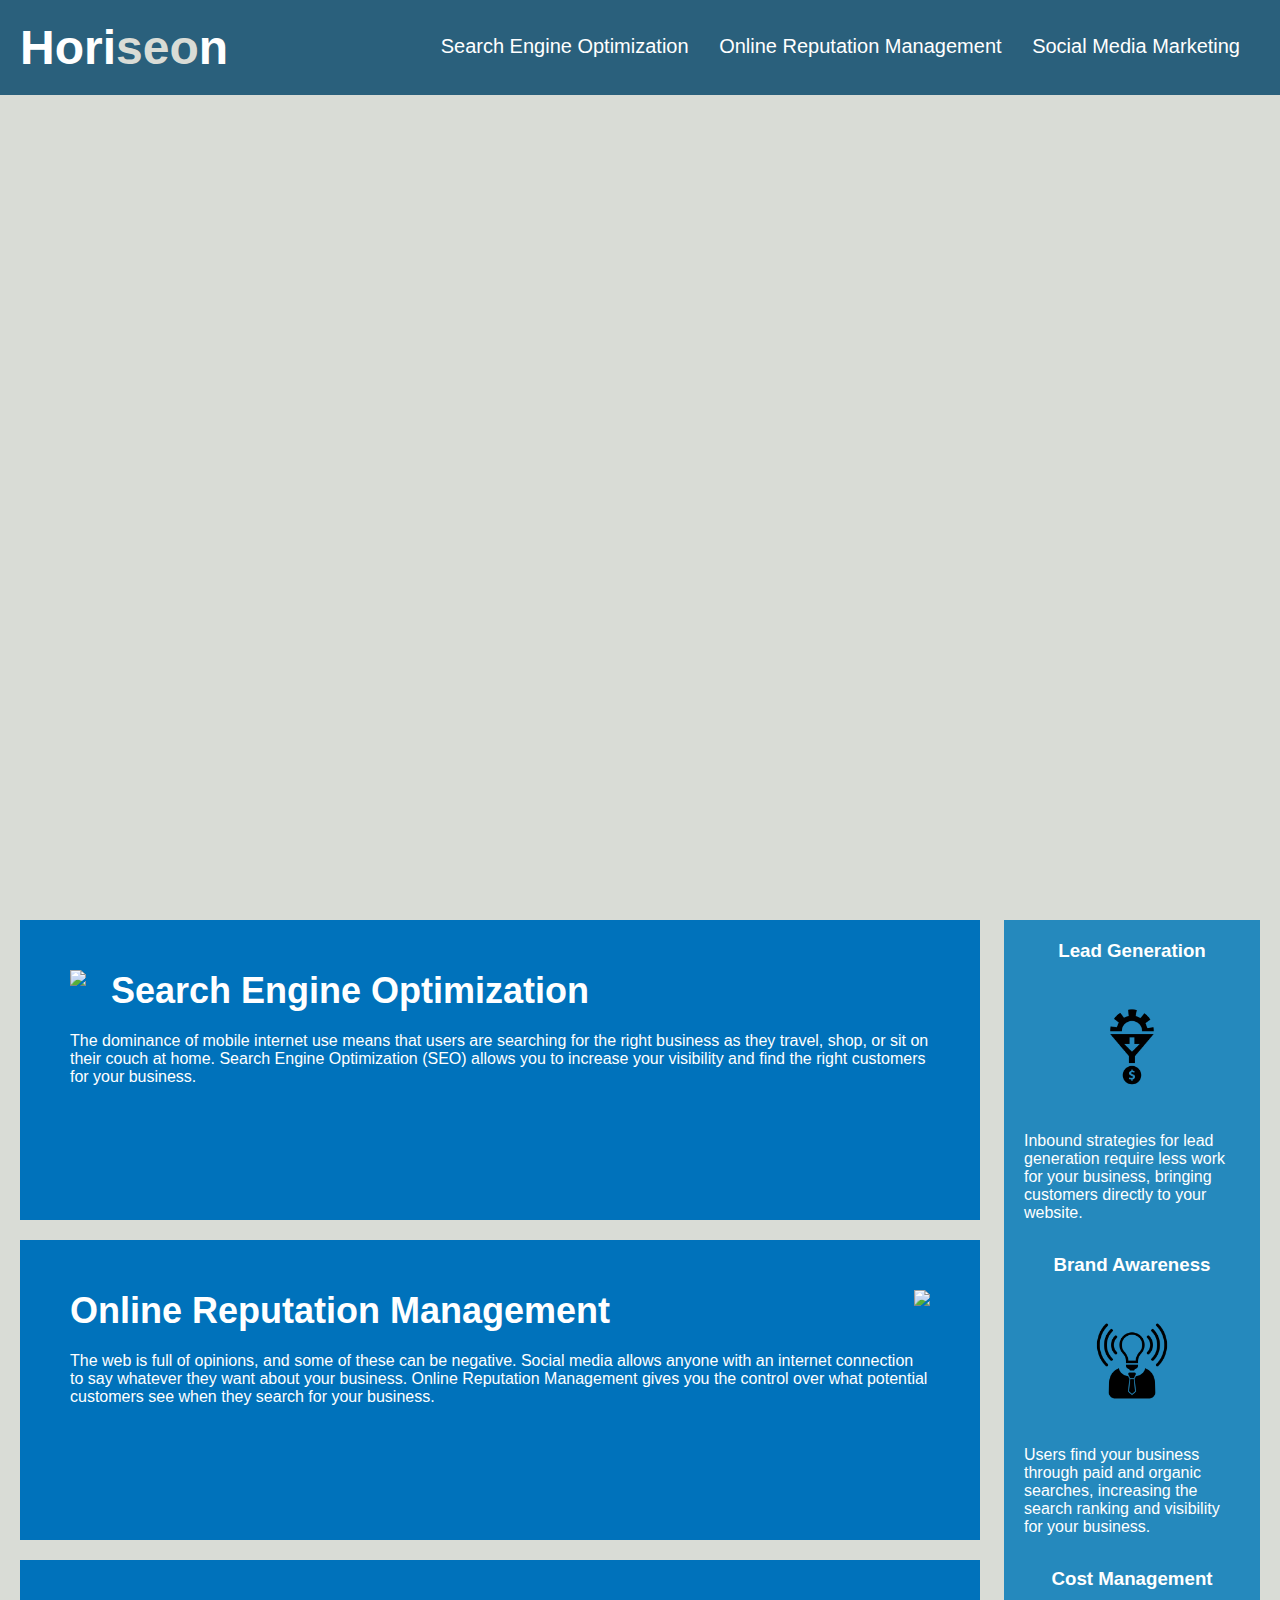
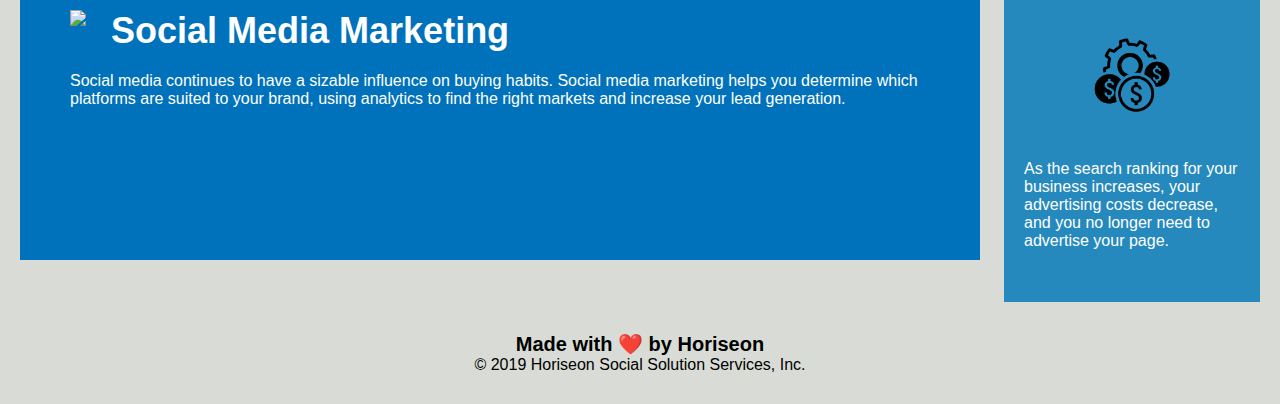
==== 02-Homework/Develop/index.html @ 218cb2b9 "Initial Git clone of repo and also pulled in Homework file." ====
<!DOCTYPE html>
<html lang="en-us">

<head>
    <meta charset="UTF-8" />
    <link rel="stylesheet" href="./assets/css/style.css">
    <title>website</title>
</head>

<body>
    <div class="header">
        <h1>Hori<span class="seo">seo</span>n</h1>
        <div>
            <ul>
                <li>
                    <a href="#search-engine-optimization">Search Engine Optimization</a>
                </li>
                <li>
                    <a href="#online-reputation-management">Online Reputation Management</a>
                </li>
                <li>
                    <a href="#social-media-marketing">Social Media Marketing</a>
                </li>
            </ul>
        </div>
    </div>
    <div class="hero"></div>
    <div class="content">
        <div class="search-engine-optimization">
            <img src="./assets/images/search-engine-optimization.jpg" class="float-left" />
            <h2>Search Engine Optimization</h2>
            <p>
                The dominance of mobile internet use means that users are searching for the right business as they travel, shop, or sit on their couch at home. Search Engine Optimization (SEO) allows you to increase your visibility and find the right customers for your business.
            </p>
        </div>
        <div id="online-reputation-management" class="online-reputation-management">
            <img src="./assets/images/online-reputation-management.jpg" class="float-right" />
            <h2>Online Reputation Management</h2>
            <p>
                The web is full of opinions, and some of these can be negative. Social media allows anyone with an internet connection to say whatever they want about your business. Online Reputation Management gives you the control over what potential customers see when they search for your business.
            </p>
        </div>
        <div id="social-media-marketing" class="social-media-marketing">
            <img src="./assets/images/social-media-marketing.jpg" class="float-left" />
            <h2>Social Media Marketing</h2>
            <p>
                Social media continues to have a sizable influence on buying habits. Social media marketing helps you determine which platforms are suited to your brand, using analytics to find the right markets and increase your lead generation.
            </p>
        </div>
    </div>
    <div class="benefits">
        <div class="benefit-lead">
            <h3>Lead Generation</h3>
            <img src="./assets/images/lead-generation.png" />
            <p>
                Inbound strategies for lead generation require less work for your business, bringing customers directly to your website.
            </p>
        </div>
        <div class="benefit-brand">
            <h3>Brand Awareness</h3>
            <img src="./assets/images/brand-awareness.png" />
            <p>
                Users find your business through paid and organic searches, increasing the search ranking and visibility for your business.
            </p>
        </div>
        <div class="benefit-cost">
            <h3>Cost Management</h3>
            <img src="./assets/images/cost-management.png" />
            <p>
                As the search ranking for your business increases, your advertising costs decrease, and you no longer need to advertise your page.
            </p>
        </div>
    </div>
    <div class="footer">
        <h2>Made with ❤️️ by Horiseon</h2>
        <p>
            &copy; 2019 Horiseon Social Solution Services, Inc.
        </p>
    </div>
</body>

</html>
---- 02-Homework/Develop/assets/css/style.css ----
* {
    box-sizing: border-box;
    padding: 0;
    margin: 0;
}

body {
    background-color: #d9dcd6;
}

.header {
    padding: 20px;
    font-family: 'Trebuchet MS', 'Lucida Sans Unicode', 'Lucida Grande', 'Lucida Sans', Arial, sans-serif;
    background-color: #2a607c;
    color: #ffffff;
}

.header h1 {
    display: inline-block;
    font-size: 48px;
}

.header h1 .seo {
    color: #d9dcd6;
}

.header div {
    padding-top: 15px;
    margin-right: 20px;
    float: right;
    font-family: 'Gill Sans', 'Gill Sans MT', Calibri, 'Trebuchet MS', sans-serif;
    font-size: 20px;
}

.header div ul {
    list-style-type: none;
}

.header div ul li {
    display: inline-block;
    margin-left: 25px;
}

a {
    color: #ffffff;
    text-decoration: none;
}

p {
    font-size: 16px;
}

.hero {
    height: 800px;
    width: 100%;
    margin-bottom: 25px;
    background-image: url("../images/digital-marketing-meeting.jpg");
    background-size: cover;
    background-position: center;
}

.float-left {
    float: left;
    margin-right: 25px;
}

.float-right {
    float: right;
    margin-left: 25px;
}

.content {
    width: 75%;
    display: inline-block;
    margin-left: 20px;
}

.benefits {
    margin-right: 20px;
    padding: 20px;
    clear: both;
    float: right;
    width: 20%;
    height: 100%;
    font-family: 'Gill Sans', 'Gill Sans MT', Calibri, 'Trebuchet MS', sans-serif;
    background-color: #2589bd;
}

.benefit-lead {
    margin-bottom: 32px;
    color: #ffffff;
}

.benefit-brand {
    margin-bottom: 32px;
    color: #ffffff;
}

.benefit-cost {
    margin-bottom: 32px;
    color: #ffffff;
}

.benefit-lead h3 {
    margin-bottom: 10px;
    text-align: center;
}

.benefit-brand h3 {
    margin-bottom: 10px;
    text-align: center;
}

.benefit-cost h3 {
    margin-bottom: 10px;
    text-align: center;
}

.benefit-lead img {
    display: block;
    margin: 10px auto;
    max-width: 150px;
}

.benefit-brand img {
    display: block;
    margin: 10px auto;
    max-width: 150px;
}

.benefit-cost img {
    display: block;
    margin: 10px auto;
    max-width: 150px;
}

.search-engine-optimization {
    margin-bottom: 20px;
    padding: 50px;
    height: 300px;
    font-family: 'Gill Sans', 'Gill Sans MT', Calibri, 'Trebuchet MS', sans-serif;
    background-color: #0072bb;
    color: #ffffff;
}

.online-reputation-management {
    margin-bottom: 20px;
    padding: 50px;
    height: 300px;
    font-family: 'Gill Sans', 'Gill Sans MT', Calibri, 'Trebuchet MS', sans-serif;
    background-color: #0072bb;
    color: #ffffff;
}

.social-media-marketing {
    margin-bottom: 20px;
    padding: 50px;
    height: 300px;
    font-family: 'Gill Sans', 'Gill Sans MT', Calibri, 'Trebuchet MS', sans-serif;
    background-color: #0072bb;
    color: #ffffff;
}

.search-engine-optimization img {
    max-height: 200px;
}

.online-reputation-management img {
    max-height: 200px;
}

.social-media-marketing img {
    max-height: 200px;
}

.search-engine-optimization h2 {
    margin-bottom: 20px;
    font-size: 36px;
}

.online-reputation-management h2 {
    margin-bottom: 20px;
    font-size: 36px;
}

.social-media-marketing h2 {
    margin-bottom: 20px;
    font-size: 36px;
}

.footer {
    padding: 30px;
    clear: both;
    font-family: 'Trebuchet MS', 'Lucida Sans Unicode', 'Lucida Grande', 'Lucida Sans', Arial, sans-serif;
    text-align: center;
}

.footer h2 {
    font-size: 20px;
}
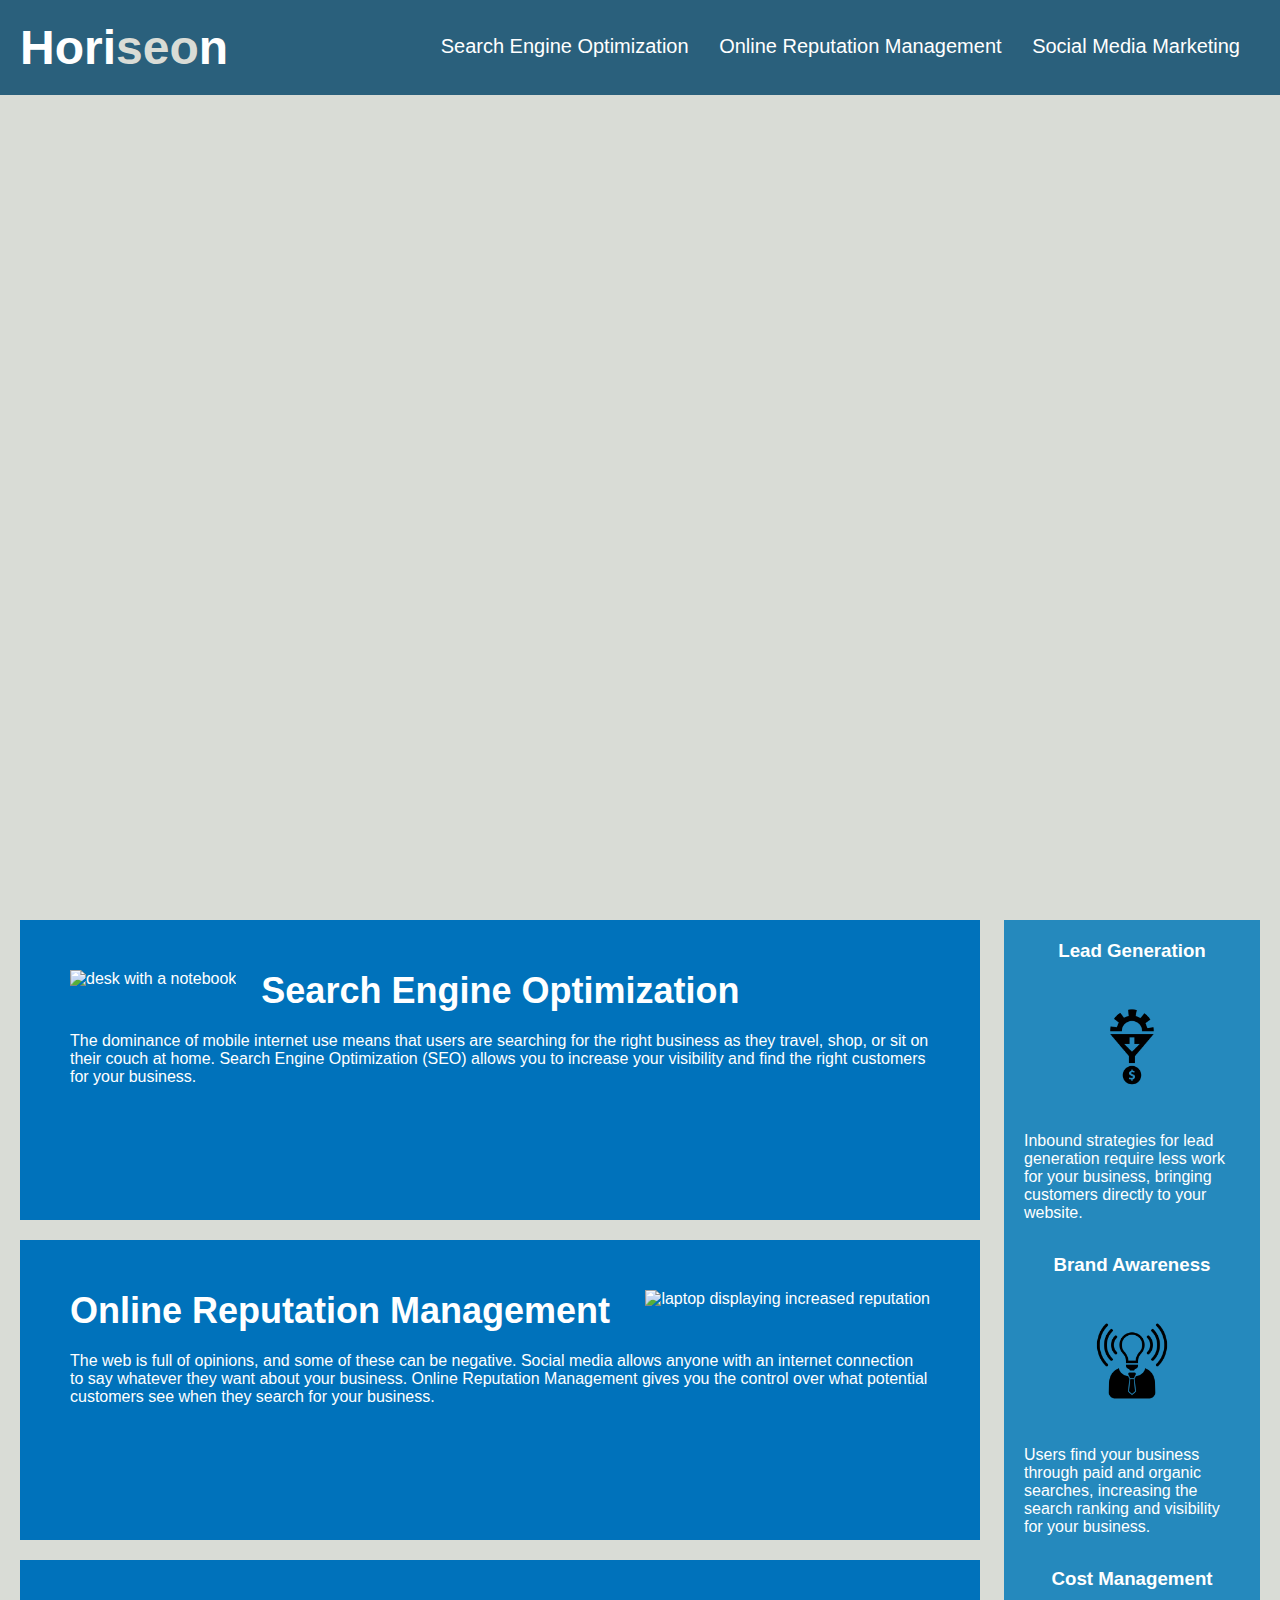
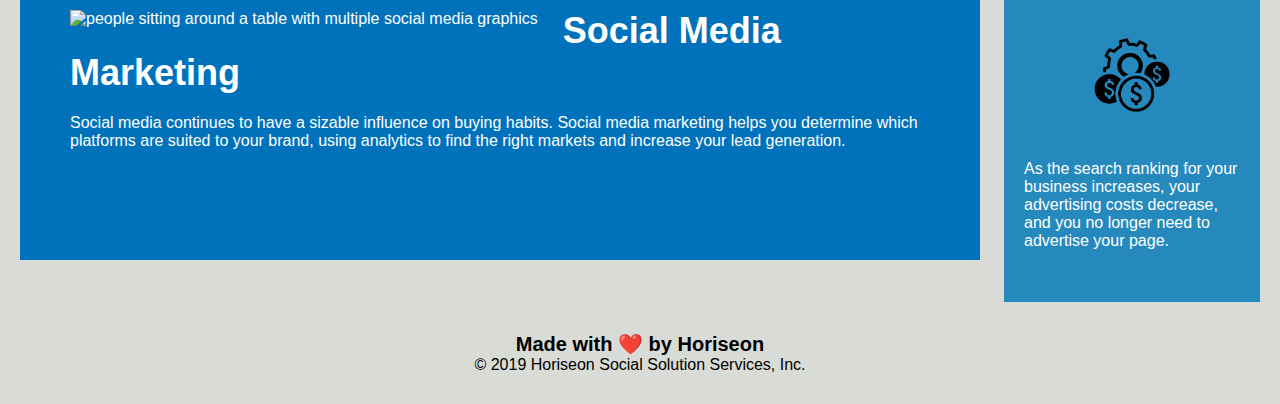
==== commit 8a0ec413: "Added descriptions to each section in the index.html file and also added alt text to each image" ====
--- a/02-Homework/Develop/index.html
+++ b/02-Homework/Develop/index.html
@@ -1,82 +1,125 @@
 <!DOCTYPE html>
 <html lang="en-us">
+  <head>
+    <meta charset="UTF-8" />
+    <link rel="stylesheet" href="./assets/css/style.css" />
+    <title>Horiseon</title>
+  </head>
 
-<head>
-    <meta charset="UTF-8" />
-    <link rel="stylesheet" href="./assets/css/style.css">
-    <title>website</title>
-</head>
-
-<body>
-    <div class="header">
-        <h1>Hori<span class="seo">seo</span>n</h1>
-        <div>
-            <ul>
-                <li>
-                    <a href="#search-engine-optimization">Search Engine Optimization</a>
-                </li>
-                <li>
-                    <a href="#online-reputation-management">Online Reputation Management</a>
-                </li>
-                <li>
-                    <a href="#social-media-marketing">Social Media Marketing</a>
-                </li>
-            </ul>
-        </div>
-    </div>
+  <body>
+    <!--Company Name and Navigation -->
+    <header class="header">
+      <h1>Hori<span class="seo">seo</span>n</h1>
+      <!-- Navigation Links -->
+      <div>
+        <ul>
+          <li>
+            <a href="#search-engine-optimization">Search Engine Optimization</a>
+          </li>
+          <li>
+            <a href="#online-reputation-management"
+              >Online Reputation Management</a
+            >
+          </li>
+          <li>
+            <a href="#social-media-marketing">Social Media Marketing</a>
+          </li>
+        </ul>
+      </div>
+    </header>
     <div class="hero"></div>
-    <div class="content">
-        <div class="search-engine-optimization">
-            <img src="./assets/images/search-engine-optimization.jpg" class="float-left" />
-            <h2>Search Engine Optimization</h2>
-            <p>
-                The dominance of mobile internet use means that users are searching for the right business as they travel, shop, or sit on their couch at home. Search Engine Optimization (SEO) allows you to increase your visibility and find the right customers for your business.
-            </p>
-        </div>
-        <div id="online-reputation-management" class="online-reputation-management">
-            <img src="./assets/images/online-reputation-management.jpg" class="float-right" />
-            <h2>Online Reputation Management</h2>
-            <p>
-                The web is full of opinions, and some of these can be negative. Social media allows anyone with an internet connection to say whatever they want about your business. Online Reputation Management gives you the control over what potential customers see when they search for your business.
-            </p>
-        </div>
-        <div id="social-media-marketing" class="social-media-marketing">
-            <img src="./assets/images/social-media-marketing.jpg" class="float-left" />
-            <h2>Social Media Marketing</h2>
-            <p>
-                Social media continues to have a sizable influence on buying habits. Social media marketing helps you determine which platforms are suited to your brand, using analytics to find the right markets and increase your lead generation.
-            </p>
-        </div>
-    </div>
-    <div class="benefits">
-        <div class="benefit-lead">
-            <h3>Lead Generation</h3>
-            <img src="./assets/images/lead-generation.png" />
-            <p>
-                Inbound strategies for lead generation require less work for your business, bringing customers directly to your website.
-            </p>
-        </div>
-        <div class="benefit-brand">
-            <h3>Brand Awareness</h3>
-            <img src="./assets/images/brand-awareness.png" />
-            <p>
-                Users find your business through paid and organic searches, increasing the search ranking and visibility for your business.
-            </p>
-        </div>
-        <div class="benefit-cost">
-            <h3>Cost Management</h3>
-            <img src="./assets/images/cost-management.png" />
-            <p>
-                As the search ranking for your business increases, your advertising costs decrease, and you no longer need to advertise your page.
-            </p>
-        </div>
-    </div>
-    <div class="footer">
-        <h2>Made with ❤️️ by Horiseon</h2>
+    <section class="content">
+      <!--Search Engine Optimization  -->
+      <div class="search-engine-optimization">
+        <img
+          src="./assets/images/search-engine-optimization.jpg"
+          class="float-left"
+          alt="desk with a notebook"
+        />
+        <h2>Search Engine Optimization</h2>
         <p>
-            &copy; 2019 Horiseon Social Solution Services, Inc.
+          The dominance of mobile internet use means that users are searching
+          for the right business as they travel, shop, or sit on their couch at
+          home. Search Engine Optimization (SEO) allows you to increase your
+          visibility and find the right customers for your business.
         </p>
-    </div>
-</body>
-
+      </div>
+      <!--Online Reputation Management  -->
+      <div
+        id="online-reputation-management"
+        class="online-reputation-management"
+      >
+        <img
+          src="./assets/images/online-reputation-management.jpg"
+          class="float-right"
+          alt="laptop displaying increased reputation"
+        />
+        <h2>Online Reputation Management</h2>
+        <p>
+          The web is full of opinions, and some of these can be negative. Social
+          media allows anyone with an internet connection to say whatever they
+          want about your business. Online Reputation Management gives you the
+          control over what potential customers see when they search for your
+          business.
+        </p>
+      </div>
+      <!-- Social Media Marketing -->
+      <div id="social-media-marketing" class="social-media-marketing">
+        <img
+          src="./assets/images/social-media-marketing.jpg"
+          class="float-left"
+          alt="people sitting around a table with multiple social media graphics"
+        />
+        <h2>Social Media Marketing</h2>
+        <p>
+          Social media continues to have a sizable influence on buying habits.
+          Social media marketing helps you determine which platforms are suited
+          to your brand, using analytics to find the right markets and increase
+          your lead generation.
+        </p>
+      </div>
+    </section>
+    <section class="benefits">
+      <!-- Lead Generation -->
+      <div class="benefit-lead">
+        <h3>Lead Generation</h3>
+        <img
+          src="./assets/images/lead-generation.png"
+          alt="a gear, funnel, dollar symbol icon"
+        />
+        <p>
+          Inbound strategies for lead generation require less work for your
+          business, bringing customers directly to your website.
+        </p>
+      </div>
+      <!-- Brand Awareness -->
+      <div class="benefit-brand">
+        <h3>Brand Awareness</h3>
+        <img
+          src="./assets/images/brand-awareness.png"
+          alt="illuminating lightbulb icon"
+        />
+        <p>
+          Users find your business through paid and organic searches, increasing
+          the search ranking and visibility for your business.
+        </p>
+      </div>
+      <!-- Cost Management -->
+      <div class="benefit-cost">
+        <h3>Cost Management</h3>
+        <img
+          src="./assets/images/cost-management.png"
+          alt="gear and dollar sign icon"
+        />
+        <p>
+          As the search ranking for your business increases, your advertising
+          costs decrease, and you no longer need to advertise your page.
+        </p>
+      </div>
+    </section>
+    <footer class="footer">
+      <h2>Made with ❤️️ by Horiseon</h2>
+      <p>&copy; 2019 Horiseon Social Solution Services, Inc.</p>
+    </footer>
+  </body>
 </html>
